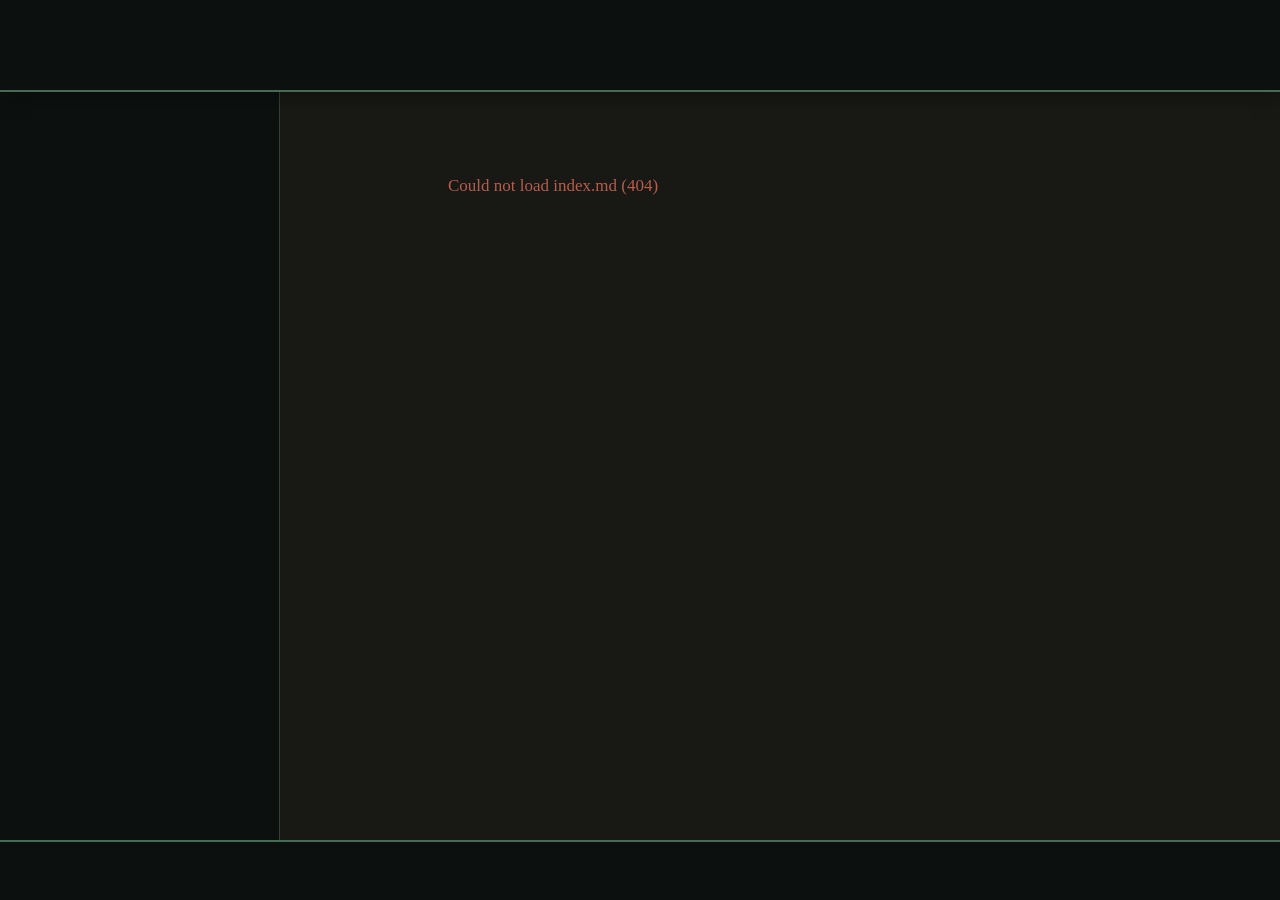
==== index.html @ e049e660 "Initial Frontier of Jefferson prompt set" ====
<!DOCTYPE html>
<html lang="en">
<head>
  <meta charset="UTF-8">
  <meta name="viewport" content="width=device-width, initial-scale=1.0">
  <title>Frontier of Jefferson | Rules and lore packet</title>
  <meta id="meta-description" name="description" content="Rules, lore, folk, places, and play notes for Frontier of Jefferson, a ForbocAI frontier game set in 1899.">
  <meta id="meta-keywords" name="keywords" content="Frontier of Jefferson, ForbocAI, Jefferson State, French Gulch, frontier game, open world, rules, lore">
  <meta name="author" content="ForbocAI, Inc.">
  <meta name="robots" content="index, follow">
  <meta name="theme-color" content="#111714">
  <meta name="apple-mobile-web-app-capable" content="yes">
  <meta name="apple-mobile-web-app-title" content="Frontier of Jefferson">
  <link id="meta-canonical" rel="canonical" href="/">
  <meta id="meta-og-type" property="og:type" content="website">
  <meta property="og:site_name" content="Frontier of Jefferson">
  <meta property="og:locale" content="en_US">
  <meta id="meta-og-url" property="og:url" content="/">
  <meta id="meta-og-title" property="og:title" content="Frontier of Jefferson | Rules and lore packet">
  <meta id="meta-og-description" property="og:description" content="Rules, lore, folk, places, and play notes for Frontier of Jefferson, a ForbocAI frontier game set in 1899.">
  <meta id="meta-og-image" property="og:image" content="/forbocai-logo.png">
  <meta id="meta-og-image-alt" property="og:image:alt" content="Frontier of Jefferson">
  <meta id="meta-article-section" property="article:section" content="Introduction">
  <meta name="twitter:card" content="summary_large_image">
  <meta id="meta-twitter-url" name="twitter:url" content="/">
  <meta id="meta-twitter-title" name="twitter:title" content="Frontier of Jefferson | Rules and lore packet">
  <meta id="meta-twitter-description" name="twitter:description" content="Rules, lore, folk, places, and play notes for Frontier of Jefferson, a ForbocAI frontier game set in 1899.">
  <meta id="meta-twitter-image" name="twitter:image" content="/forbocai-logo.png">
  <meta id="meta-twitter-image-alt" name="twitter:image:alt" content="Frontier of Jefferson">
  <script id="structured-data" type="application/ld+json">
    {
      "@context": "https://schema.org",
      "@type": "WebSite",
      "name": "Frontier of Jefferson",
      "description": "Rules, lore, folk, places, and play notes for Frontier of Jefferson, a ForbocAI frontier game set in 1899.",
      "url": "/",
      "inLanguage": "en-US",
      "author": {
        "@type": "Organization",
        "name": "ForbocAI, Inc."
      }
    }
  </script>
  <link rel="preconnect" href="https://fonts.googleapis.com">
  <link rel="preconnect" href="https://fonts.gstatic.com" crossorigin>
  <link href="https://fonts.googleapis.com/css2?family=Rye&family=Smokum&display=swap" rel="stylesheet">
  <link rel="stylesheet" href="/index.css">
</head>
<body>
  <button id="menu-toggle" aria-label="Open section menu" aria-expanded="false">&#9776;</button>
  <button id="header-menu-toggle" aria-label="Open header links" aria-expanded="false">&#9776;</button>
  <header id="page-header"></header>
  <div id="app">
    <aside id="sidebar">
      <div id="sidebar-header">Frontier of Jefferson</div>
      <nav id="sidebar-nav"></nav>
    </aside>
    <main id="content">
      <div id="content-inner"></div>
    </main>
  </div>
  <footer id="page-footer"></footer>
  <script src="/fp.js"></script>
  <script src="/index.js"></script>
</body>
</html>
---- index.css ----
*, *::before, *::after { box-sizing: border-box; margin: 0; padding: 0; }

:root {
  --bg: #111714;
  --bg-sidebar: #0c1110;
  --bg-content: #181815;
  --text: #f0ead8;
  --text-muted: #a8a692;
  --accent: #d0aa57;
  --accent-dim: #486b57;
  --border: #344137;
  --link: #9ec8b8;
  --hover: #202820;
  --active: #263529;
  --scrollbar-thumb: #71836a;
  --font-body: 'Smokum', serif;
  --font-heading: 'Rye', serif;
  --header-height: 92px;
}

html, body {
  height: 100%;
  background: var(--bg);
  color: var(--text);
  font-family: var(--font-body);
  font-size: 17px;
  line-height: 1.7;
  display: flex;
  flex-direction: column;
  overflow: hidden;
}

#app {
  display: flex;
  flex: 1;
  overflow: hidden;
}

/* --- Global Header & Footer --- */

#page-header {
  height: var(--header-height);
  background: var(--bg-sidebar);
  border-bottom: 2px solid var(--accent-dim);
  display: flex;
  align-items: center;
  justify-content: space-between;
  padding: 0 40px;
  font-family: var(--font-heading);
  box-shadow: 0 4px 20px rgba(0, 0, 0, 0.4);
  z-index: 1000;
}

.header-branding {
  display: flex;
  align-items: center;
  font-size: 1.5em;
  color: var(--accent);
  letter-spacing: 0;
  text-shadow: 0 2px 4px rgba(0, 0, 0, 0.3);
}

.header-brand-link,
.header-brand-link:hover,
.header-brand-link:focus-visible {
  color: var(--accent);
  text-decoration: none;
}

.header-brand-link:visited {
  color: var(--accent);
}

.header-brand-link-logo {
  display: flex;
  align-items: center;
  cursor: pointer;
}

.header-brand-link-title {
  padding-top: 4px;
}

.logo-icon {
  width: 72px;
  height: 72px;
  margin-right: 18px;
  background-color: var(--accent);
  -webkit-mask: url('/forbocai-logo.png') no-repeat center / contain;
  mask: url('/forbocai-logo.png') no-repeat center / contain;
  transition: transform 0.3s cubic-bezier(0.175, 0.885, 0.32, 1.275);
  flex-shrink: 0;
  filter: drop-shadow(0 2px 4px rgba(0, 0, 0, 0.3));
}

.header-brand-link-logo:hover .logo-icon {
  transform: rotate(12deg) scale(1.1);
}

.logo-text {
  padding-top: 4px;
}

#page-footer {
  min-height: 60px;
  background: var(--bg-sidebar);
  border-top: 2px solid var(--accent-dim);
  display: flex;
  align-items: flex-end;
  justify-content: space-between;
  padding: 16px 32px;
  font-size: 0.9em;
  color: var(--text-muted);
  z-index: 100;
  flex-wrap: wrap;
  gap: 20px;
}

.footer-copyright {
  font-family: var(--font-heading);
  font-size: 0.8em;
  letter-spacing: 0;
}

a.footer-copyright,
a.footer-copyright:visited {
  color: var(--text-muted);
  text-decoration: none;
}

a.footer-copyright:hover,
a.footer-copyright:focus-visible {
  color: var(--accent);
}

.footer-terminal {
  flex: 1 1 520px;
  min-width: 320px;
  max-width: 760px;
  display: flex;
  flex-direction: column;
  gap: 10px;
  padding: 10px 12px;
  border: 1px solid rgba(201, 168, 76, 0.22);
  border-radius: 8px;
  background: linear-gradient(180deg, rgba(11, 9, 9, 0.96), rgba(24, 18, 14, 0.98));
  box-shadow: inset 0 0 0 1px rgba(201, 168, 76, 0.05);
  font-family: 'SF Mono', 'Fira Code', Menlo, monospace;
}

.footer-terminal-output {
  min-height: 42px;
  max-height: 120px;
  overflow-y: auto;
  padding-right: 4px;
}

.footer-terminal-output::-webkit-scrollbar { width: 6px; }
.footer-terminal-output::-webkit-scrollbar-track { background: transparent; }
.footer-terminal-output::-webkit-scrollbar-thumb { background: var(--scrollbar-thumb); border-radius: 3px; }

.footer-terminal-line {
  font-size: 12px;
  line-height: 1.55;
  white-space: pre-wrap;
  word-break: break-word;
}

.footer-terminal-line + .footer-terminal-line {
  margin-top: 4px;
}

.footer-terminal-line-command {
  color: var(--accent);
}

.footer-terminal-line-info {
  color: #d6ccbc;
}

.footer-terminal-line-success {
  color: #a7c58e;
}

.footer-terminal-line-error {
  color: #d88d7d;
}

.footer-terminal-form {
  display: flex;
  align-items: center;
  gap: 10px;
  border-top: 1px solid rgba(201, 168, 76, 0.14);
  padding-top: 8px;
}

.footer-terminal-prompt {
  color: var(--accent);
  font-size: 13px;
}

.footer-terminal-input {
  flex: 1;
  min-width: 0;
  border: none;
  background: transparent;
  color: #f4ead7;
  font: inherit;
  font-size: 13px;
}

.footer-terminal-input::placeholder {
  color: #7c7160;
}

.footer-terminal-input:focus {
  outline: none;
}

.header-nav, .footer-links {
  display: flex;
  gap: 24px;
}

.header-nav a, .footer-links a {
  color: var(--text-muted);
  text-decoration: none;
  font-size: 14px;
  transition: all 0.2s;
  padding: 4px 8px;
  border-radius: 4px;
}

.header-nav a:hover, .footer-links a:hover {
  color: var(--accent);
  background: var(--hover);
}

.header-nav a.active, .footer-links a.active {
  color: var(--accent);
  background: var(--active);
  font-weight: 600;
  box-shadow: inset 0 0 10px rgba(201, 168, 76, 0.1);
}

/* --- Sidebar --- */

#sidebar {
  width: 280px;
  min-width: 280px;
  background: var(--bg-sidebar);
  border-right: 1px solid var(--border);
  display: flex;
  flex-direction: column;
  overflow: hidden;
}

#sidebar-header {
  display: none;
}

#sidebar-nav {
  flex: 1;
  overflow-y: auto;
  padding: 8px 0;
}

#sidebar-nav::-webkit-scrollbar { width: 6px; }
#sidebar-nav::-webkit-scrollbar-track { background: transparent; }
#sidebar-nav::-webkit-scrollbar-thumb { background: var(--scrollbar-thumb); border-radius: 3px; }

.nav-section { margin-bottom: 4px; }

.nav-section-label {
  padding: 8px 16px 4px;
  font-size: 11px;
  font-weight: 700;
  text-transform: uppercase;
  letter-spacing: 0;
  color: var(--text-muted);
  cursor: pointer;
  user-select: none;
  display: flex;
  align-items: center;
  gap: 6px;
}

.nav-section-label::before {
  content: '';
  display: inline-block;
  width: 0; height: 0;
  border-left: 4px solid var(--text-muted);
  border-top: 3px solid transparent;
  border-bottom: 3px solid transparent;
  transition: transform 0.15s ease;
}

.nav-section.open > .nav-section-label::before {
  transform: rotate(90deg);
}

.nav-section-items { display: none; }
.nav-section.open > .nav-section-items { display: block; }

.nav-item {
  display: block;
  padding: 4px 16px 4px 28px;
  font-size: 14px;
  color: var(--text-muted);
  text-decoration: none;
  cursor: pointer;
  transition: background 0.1s, color 0.1s;
  border-left: 2px solid transparent;
}

.nav-item:hover {
  background: var(--hover);
  color: var(--text);
}

.nav-item.active {
  background: var(--active);
  color: var(--accent);
  border-left-color: var(--accent);
}

/* --- Content --- */

#content {
  flex: 1;
  overflow-y: auto;
  background: var(--bg-content);
}

#content::-webkit-scrollbar { width: 8px; }
#content::-webkit-scrollbar-track { background: transparent; }
#content::-webkit-scrollbar-thumb { background: var(--scrollbar-thumb); border-radius: 4px; }

#content-inner {
  max-width: 760px;
  margin: 0 auto;
  padding: 40px 48px 80px;
}

/* --- Rendered markdown --- */

#content-inner h1 {
  font-family: var(--font-heading);
  font-size: 2em;
  color: var(--accent);
  margin: 0 0 0.6em;
  padding-bottom: 0.3em;
  border-bottom: 1px solid var(--border);
  line-height: 1.3;
}

#content-inner h2 {
  font-family: var(--font-heading);
  font-size: 1.5em;
  color: var(--accent);
  margin: 1.4em 0 0.5em;
  line-height: 1.3;
}

#content-inner h3 {
  font-family: var(--font-heading);
  font-size: 1.17em;
  color: var(--text);
  margin: 1.2em 0 0.4em;
}

#content-inner h4 {
  font-family: var(--font-heading);
  font-size: 1em;
  color: var(--text);
  margin: 1em 0 0.3em;
  font-style: italic;
}

#content-inner p { margin: 0 0 0.8em; }
#content-inner strong { color: var(--text); font-weight: 600; }
#content-inner em { color: var(--text-muted); font-style: italic; }
#content-inner ul, #content-inner ol { margin: 0 0 0.8em 1.4em; }
#content-inner li { margin-bottom: 0.2em; }

#content-inner code {
  font-family: 'SF Mono', 'Fira Code', Menlo, monospace;
  font-size: 0.88em;
  background: rgba(201, 168, 76, 0.1);
  padding: 0.15em 0.4em;
  border-radius: 3px;
  color: var(--accent);
}

#content-inner pre {
  background: #151010;
  border: 1px solid var(--border);
  border-radius: 4px;
  padding: 16px;
  overflow-x: auto;
  margin: 0 0 1em;
}

#content-inner pre code { background: none; padding: 0; }

#content-inner blockquote {
  border-left: 3px solid var(--accent-dim);
  padding: 0.4em 0 0.4em 1em;
  margin: 0 0 0.8em;
  color: var(--text-muted);
}

#content-inner hr {
  border: none;
  border-top: 1px solid var(--border);
  margin: 1.5em 0;
}

#content-inner table {
  border-collapse: collapse;
  margin: 0 0 1em;
  width: 100%;
  font-size: 0.92em;
}

#content-inner th, #content-inner td {
  border: 1px solid var(--border);
  padding: 6px 10px;
  text-align: left;
}

#content-inner th {
  background: rgba(72, 107, 87, 0.18);
  color: var(--accent);
  font-weight: 600;
}

#content-inner a { color: var(--link); text-decoration: none; }
#content-inner a:hover { text-decoration: underline; }

.loading { color: var(--text-muted); font-style: italic; padding: 40px 0; }
.error { color: #b85c4c; padding: 40px 0; }

.content-image {
  float: right;
  max-width: 320px;
  height: auto;
  margin-left: 24px;
  margin-bottom: 16px;
  border-radius: 8px;
  border: 1px solid var(--border);
  box-shadow: 0 8px 32px rgba(0, 0, 0, 0.5);
  background: var(--bg-sidebar);
}

/* --- Introduction page parchment theme (matches forboc.ai hero) --- */

#content.page-introduction {
  background:
    radial-gradient(circle at 15% 18%, rgba(255, 243, 194, 0.82), transparent 20%),
    radial-gradient(circle at 75% 24%, rgba(207, 233, 220, 0.62), transparent 24%),
    linear-gradient(180deg, rgba(255, 250, 240, 0.95) 0%, rgba(244, 234, 215, 0.85) 100%);
}

#content.page-introduction #content-inner { color: #3a3020; }
#content.page-introduction #content-inner h1 { color: #2d4a2e; border-bottom-color: #c9a84c; }
#content.page-introduction #content-inner h2 { color: #2d4a2e; }
#content.page-introduction #content-inner h3 { color: #3a3020; }
#content.page-introduction #content-inner em { color: #5a4e3a; }
#content.page-introduction #content-inner strong { color: #2d4a2e; }
#content.page-introduction #content-inner a { color: #7a5a1a; }
#content.page-introduction #content-inner blockquote { color: #5a4e3a; border-left-color: #c9a84c; }

#content.page-introduction img.content-image[src*="forbocai-logo.png"] {
  -webkit-mask-image: radial-gradient(circle at center, black 55%, transparent 75%);
  mask-image: radial-gradient(circle at center, black 55%, transparent 75%);
  mix-blend-mode: multiply;
  opacity: 0.9;
  filter: contrast(1.05) saturate(1.1);
  border: none;
  box-shadow: none;
  border-radius: 0;
  background: none;
}

@media (max-width: 600px) {
  .content-image {
    float: none;
    display: block;
    margin: 0 auto 20px;
    max-width: 100%;
  }
}

/* --- Mobile --- */

#menu-toggle,
#header-menu-toggle {
  display: none;
  position: fixed;
  top: 28px;
  z-index: 1001;
  background: var(--bg-sidebar);
  border: 1px solid var(--border);
  color: var(--accent);
  font-size: 20px;
  width: 36px; height: 36px;
  border-radius: 4px;
  cursor: pointer;
  line-height: 1;
}

#menu-toggle {
  left: 16px;
}

#header-menu-toggle {
  right: 16px;
}

@media (max-width: 720px) {
  #menu-toggle,
  #header-menu-toggle {
    display: block;
  }
  #page-footer {
    align-items: stretch;
    padding: 16px 20px;
  }
  .footer-terminal {
    min-width: 0;
    max-width: none;
    flex-basis: 100%;
  }
  #page-header {
    padding: 0 64px;
  }
  .header-nav {
    display: none;
    position: fixed;
    top: 78px;
    right: 16px;
    z-index: 1002;
    min-width: 180px;
    max-width: calc(100vw - 32px);
    flex-direction: column;
    gap: 8px;
    padding: 12px;
    border: 1px solid var(--border);
    border-radius: 8px;
    background: rgba(20, 16, 16, 0.98);
    box-shadow: 0 14px 28px rgba(0, 0, 0, 0.45);
  }
  .header-nav.open {
    display: flex;
  }
  .header-nav a {
    display: block;
  }
  #sidebar {
    position: fixed;
    top: var(--header-height);
    left: 0;
    height: calc(100vh - var(--header-height));
    z-index: 99;
    transform: translateX(-100%);
    transition: transform 0.2s ease;
  }
  #sidebar.open { transform: translateX(0); }
  #content-inner { padding: 48px 20px 60px; }
}
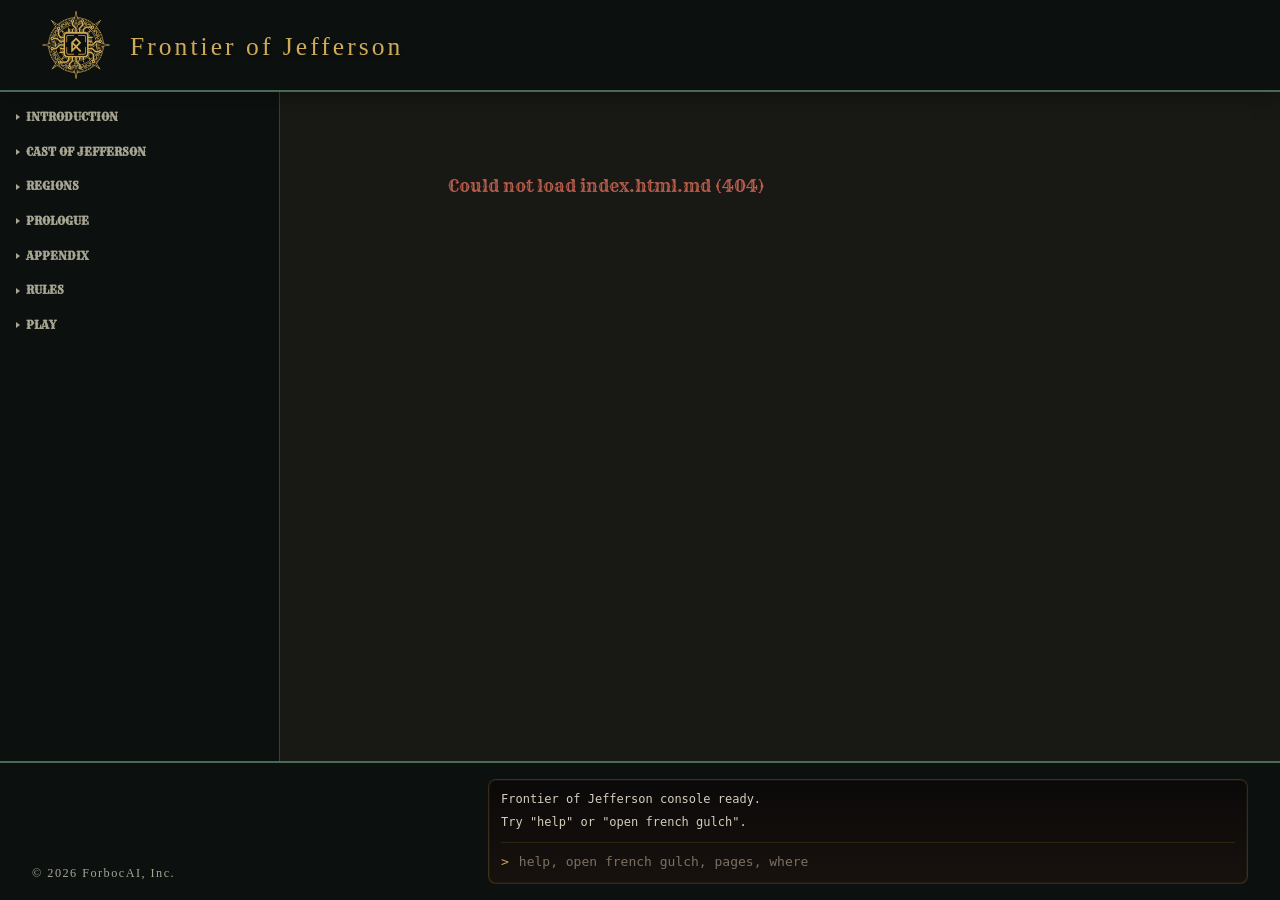
==== commit 81e53cd1: "Add Frontier of Jefferson favicon" ====
--- a/index.html
+++ b/index.html
@@ -11,6 +11,8 @@
   <meta name="theme-color" content="#111714">
   <meta name="apple-mobile-web-app-capable" content="yes">
   <meta name="apple-mobile-web-app-title" content="Frontier of Jefferson">
+  <link rel="icon" type="image/x-icon" sizes="16x16" href="/favicon.ico?v=2">
+  <link rel="shortcut icon" type="image/x-icon" href="/favicon.ico?v=2">
   <link id="meta-canonical" rel="canonical" href="/">
   <meta id="meta-og-type" property="og:type" content="website">
   <meta property="og:site_name" content="Frontier of Jefferson">
--- a/index.css
+++ b/index.css
@@ -13,10 +13,11 @@
   --hover: #202820;
   --active: #263529;
   --scrollbar-thumb: #71836a;
-  --font-body: 'Smokum', serif;
-  --font-heading: 'Rye', serif;
-  --header-height: 92px;
-}
+  --font-body: 'Rye', serif;
+  --font-heading: 'Smokum', serif;
+  --font-heading-letter-spacing: 0.12em;
+  --header-height: 92px;
+}
 
 html, body {
   height: 100%;
@@ -45,20 +46,21 @@
   display: flex;
   align-items: center;
   justify-content: space-between;
-  padding: 0 40px;
-  font-family: var(--font-heading);
-  box-shadow: 0 4px 20px rgba(0, 0, 0, 0.4);
-  z-index: 1000;
-}
+  padding: 0 40px;
+  font-family: var(--font-heading);
+  letter-spacing: var(--font-heading-letter-spacing);
+  box-shadow: 0 4px 20px rgba(0, 0, 0, 0.4);
+  z-index: 1000;
+}
 
 .header-branding {
   display: flex;
-  align-items: center;
-  font-size: 1.5em;
-  color: var(--accent);
-  letter-spacing: 0;
-  text-shadow: 0 2px 4px rgba(0, 0, 0, 0.3);
-}
+  align-items: center;
+  font-size: 1.5em;
+  color: var(--accent);
+  letter-spacing: var(--font-heading-letter-spacing);
+  text-shadow: 0 2px 4px rgba(0, 0, 0, 0.3);
+}
 
 .header-brand-link,
 .header-brand-link:hover,
@@ -116,11 +118,11 @@
   gap: 20px;
 }
 
-.footer-copyright {
-  font-family: var(--font-heading);
-  font-size: 0.8em;
-  letter-spacing: 0;
-}
+.footer-copyright {
+  font-family: var(--font-heading);
+  font-size: 0.8em;
+  letter-spacing: var(--font-heading-letter-spacing);
+}
 
 a.footer-copyright,
 a.footer-copyright:visited {
@@ -344,18 +346,25 @@
 
 /* --- Rendered markdown --- */
 
-#content-inner h1 {
-  font-family: var(--font-heading);
-  font-size: 2em;
+#content-inner h1 {
+  font-family: var(--font-heading);
+  font-size: 2em;
   color: var(--accent);
   margin: 0 0 0.6em;
   padding-bottom: 0.3em;
   border-bottom: 1px solid var(--border);
-  line-height: 1.3;
-}
-
-#content-inner h2 {
-  font-family: var(--font-heading);
+  line-height: 1.3;
+}
+
+#content-inner h1,
+#content-inner h2,
+#content-inner h3,
+#content-inner h4 {
+  letter-spacing: var(--font-heading-letter-spacing);
+}
+
+#content-inner h2 {
+  font-family: var(--font-heading);
   font-size: 1.5em;
   color: var(--accent);
   margin: 1.4em 0 0.5em;
